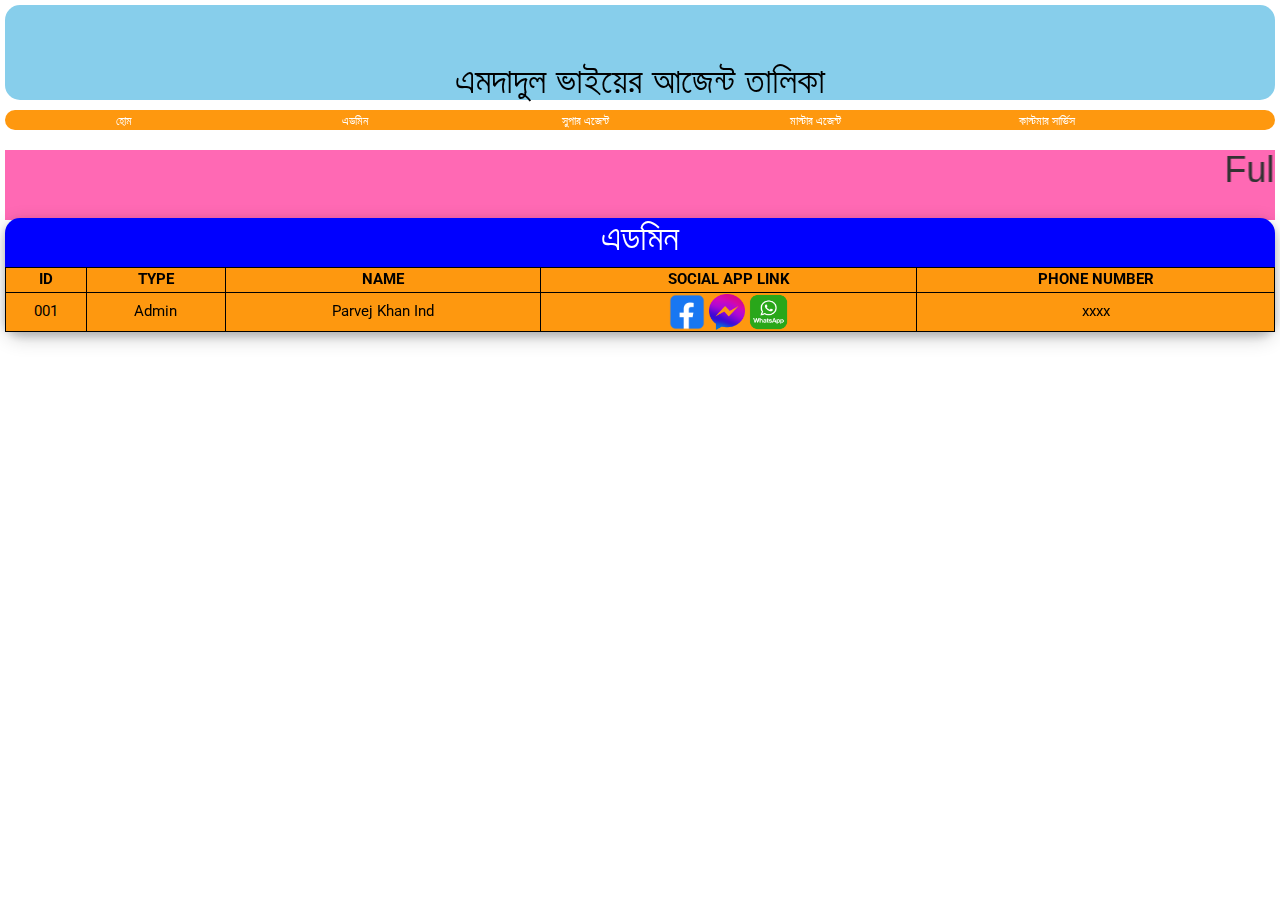
==== admin.html @ 1409c264 "read" ====
<!DOCTYPE html>
<html lang="en">
<head>
    <meta charset="utf-8">
    <meta name="viewport" content="width=device-width, initial-scale=1.0">
    <meta name="description" content="">
    <meta name="author" content="">
    <title>Amdadul-betbuzz365.xyz</title>
    <link href="css/bootstrap.min.css" rel="stylesheet">
    <link href="css/font-awesome.min.css" rel="stylesheet">
    <link href="css/prettyPhoto.css" rel="stylesheet">
    <link href="css/price-range.css" rel="stylesheet">
    <link href="css/animate.css" rel="stylesheet">
	<link href="css/main.css" rel="stylesheet">
	<link href="css/responsive.css" rel="stylesheet">
    <!--[if lt IE 9]>A
    <script src="js/html5shiv.js"></script>
    <script src="js/respond.min.js"></script>
    <![endif]-->       
    <link rel="shortcut icon" href="images/ico/favicon.ico">
    <link rel="apple-touch-icon-precomposed" sizes="144x144" href="images/ico/apple-touch-icon-144-precomposed.png">
    <link rel="apple-touch-icon-precomposed" sizes="114x114" href="images/ico/apple-touch-icon-114-precomposed.png">
    <link rel="apple-touch-icon-precomposed" sizes="72x72" href="images/ico/apple-touch-icon-72-precomposed.png">
    <link rel="apple-touch-icon-precomposed" href="images/ico/apple-touch-icon-57-precomposed.png">
</head><!--/head-->

<body>

	<div class="zinsa">
	
		<a href="index.html"><img src="images/home/heder.jpg" alt="" width="100%" /></a>



		
		     <H1>এমদাদুল ভাইয়ের আজেন্ট তালিকা </H1>
		     </div>
         		<div class="list-item">
						<div class="items"><a href="index.html" class="active">হোম</a></div>
						<div class="items"><a href="admin.html" class="active">এডমিন</a></div>
						<div class="items"><a href="supper asgent.html" class="active">সুপার এজেন্ট</a></div>
						<div class="items"><a href="master asgent.html" class="active">মাস্টার এজেন্ট</a></div>
						<div class="items"><a href="costromer service.html" class="active">কাস্টমার সার্ভিস</a></div>
                            </div>

							</div>
		
	

	<div class="aa">
		<h1>
	<marquee>Full premium Site For Casino Lovers Amdadul-betbuzz365.xyz এ যারা এজেন্ট নিয়ে কাজ করতে চান তারা এডমিন অথবা সুপার এজেন্টদের সাথে যোগাযোগ করুন।

</marquee></h1>







<div class="rols-colam">

<H1>এডমিন </H1>


<table>
  <tr>
    <th>ID</th>
    <th>TYPE</th>
    <th>NAME</th>
    <th>SOCIAL APP LINK</th>
    <th>PHONE NUMBER</th>
   
  </tr>
  <tr>
    <td>001</td>
    <td>Admin</td>
    <td>Parvej Khan Ind</td>
    <td>
    	<a href="https://www.facebook.com/profile.php?id=100076161498364">
							<img width="36" height="36" src="images/home/facebook.png" class="attachment-large size-large" alt="" loading="lazy" />								</a>
			
																<a href="https://www.facebook.com/messages/t/100076161498364">
							<img width="36" height="36" src="images/home/massenger.png" class="attachment-large size-large" alt="" loading="lazy" />								</a>
															</div>
						<a href="https://api.whatsapp.com/message/">
							<img width="39" height="36" src="images/home/whatsap.png" class="attachment-large size-large" alt="" loading="lazy" />								</a>
														
				
					</td>
    <td>xxxx</td>
    
  </tr>

</table>

</div>















</div>

	</div>

</div>  
    <script src="js/jquery.js"></script>
	<script src="js/bootstrap.min.js"></script>
	<script src="js/jquery.scrollUp.min.js"></script>
	<script src="js/price-range.js"></script>
    <script src="js/jquery.prettyPhoto.js"></script>
    <script src="js/main.js"></script>
</body>
</html>
---- css/prettyPhoto.css ----
div.pp_default .pp_top,div.pp_default .pp_top .pp_middle,div.pp_default .pp_top .pp_left,div.pp_default .pp_top .pp_right,div.pp_default .pp_bottom,div.pp_default .pp_bottom .pp_left,div.pp_default .pp_bottom .pp_middle,div.pp_default .pp_bottom .pp_right{height:13px}
div.pp_default .pp_top .pp_left{background:url(../images/prettyPhoto/default/sprite.png) -78px -93px no-repeat}
div.pp_default .pp_top .pp_middle{background:url(../images/prettyPhoto/default/sprite_x.png) top left repeat-x}
div.pp_default .pp_top .pp_right{background:url(../images/prettyPhoto/default/sprite.png) -112px -93px no-repeat}
div.pp_default .pp_content .ppt{color:#f8f8f8}
div.pp_default .pp_content_container .pp_left{background:url(../images/prettyPhoto/default/sprite_y.png) -7px 0 repeat-y;padding-left:13px}
div.pp_default .pp_content_container .pp_right{background:url(../images/prettyPhoto/default/sprite_y.png) top right repeat-y;padding-right:13px}
div.pp_default .pp_next:hover{background:url(../images/prettyPhoto/default/sprite_next.png) center right no-repeat;cursor:pointer}
div.pp_default .pp_previous:hover{background:url(../images/prettyPhoto/default/sprite_prev.png) center left no-repeat;cursor:pointer}
div.pp_default .pp_expand{background:url(../images/prettyPhoto/default/sprite.png) 0 -29px no-repeat;cursor:pointer;width:28px;height:28px}
div.pp_default .pp_expand:hover{background:url(../images/prettyPhoto/default/sprite.png) 0 -56px no-repeat;cursor:pointer}
div.pp_default .pp_contract{background:url(../images/prettyPhoto/default/sprite.png) 0 -84px no-repeat;cursor:pointer;width:28px;height:28px}
div.pp_default .pp_contract:hover{background:url(../images/prettyPhoto/default/sprite.png) 0 -113px no-repeat;cursor:pointer}
div.pp_default .pp_close{width:30px;height:30px;background:url(../images/prettyPhoto/default/sprite.png) 2px 1px no-repeat;cursor:pointer}
div.pp_default .pp_gallery ul li a{background:url(../images/prettyPhoto/default/default_thumb.png) center center #f8f8f8;border:1px solid #aaa}
div.pp_default .pp_social{margin-top:7px}
div.pp_default .pp_gallery a.pp_arrow_previous,div.pp_default .pp_gallery a.pp_arrow_next{position:static;left:auto}
div.pp_default .pp_nav .pp_play,div.pp_default .pp_nav .pp_pause{background:url(../images/prettyPhoto/default/sprite.png) -51px 1px no-repeat;height:30px;width:30px}
div.pp_default .pp_nav .pp_pause{background-position:-51px -29px}
div.pp_default a.pp_arrow_previous,div.pp_default a.pp_arrow_next{background:url(../images/prettyPhoto/default/sprite.png) -31px -3px no-repeat;height:20px;width:20px;margin:4px 0 0}
div.pp_default a.pp_arrow_next{left:52px;background-position:-82px -3px}
div.pp_default .pp_content_container .pp_details{margin-top:5px}
div.pp_default .pp_nav{clear:none;height:30px;width:110px;position:relative}
div.pp_default .pp_nav .currentTextHolder{font-family:Georgia;font-style:italic;color:#999;font-size:11px;left:75px;line-height:25px;position:absolute;top:2px;margin:0;padding:0 0 0 10px}
div.pp_default .pp_close:hover,div.pp_default .pp_nav .pp_play:hover,div.pp_default .pp_nav .pp_pause:hover,div.pp_default .pp_arrow_next:hover,div.pp_default .pp_arrow_previous:hover{opacity:0.7}
div.pp_default .pp_description{font-size:11px;font-weight:700;line-height:14px;margin:5px 50px 5px 0}
div.pp_default .pp_bottom .pp_left{background:url(../images/prettyPhoto/default/sprite.png) -78px -127px no-repeat}
div.pp_default .pp_bottom .pp_middle{background:url(../images/prettyPhoto/default/sprite_x.png) bottom left repeat-x}
div.pp_default .pp_bottom .pp_right{background:url(../images/prettyPhoto/default/sprite.png) -112px -127px no-repeat}
div.pp_default .pp_loaderIcon{background:url(../images/prettyPhoto/default/loader.gif) center center no-repeat}
div.light_rounded .pp_top .pp_left{background:url(../images/prettyPhoto/light_rounded/sprite.png) -88px -53px no-repeat}
div.light_rounded .pp_top .pp_right{background:url(../images/prettyPhoto/light_rounded/sprite.png) -110px -53px no-repeat}
div.light_rounded .pp_next:hover{background:url(../images/prettyPhoto/light_rounded/btnNext.png) center right no-repeat;cursor:pointer}
div.light_rounded .pp_previous:hover{background:url(../images/prettyPhoto/light_rounded/btnPrevious.png) center left no-repeat;cursor:pointer}
div.light_rounded .pp_expand{background:url(../images/prettyPhoto/light_rounded/sprite.png) -31px -26px no-repeat;cursor:pointer}
div.light_rounded .pp_expand:hover{background:url(../images/prettyPhoto/light_rounded/sprite.png) -31px -47px no-repeat;cursor:pointer}
div.light_rounded .pp_contract{background:url(../images/prettyPhoto/light_rounded/sprite.png) 0 -26px no-repeat;cursor:pointer}
div.light_rounded .pp_contract:hover{background:url(../images/prettyPhoto/light_rounded/sprite.png) 0 -47px no-repeat;cursor:pointer}
div.light_rounded .pp_close{width:75px;height:22px;background:url(../images/prettyPhoto/light_rounded/sprite.png) -1px -1px no-repeat;cursor:pointer}
div.light_rounded .pp_nav .pp_play{background:url(../images/prettyPhoto/light_rounded/sprite.png) -1px -100px no-repeat;height:15px;width:14px}
div.light_rounded .pp_nav .pp_pause{background:url(../images/prettyPhoto/light_rounded/sprite.png) -24px -100px no-repeat;height:15px;width:14px}
div.light_rounded .pp_arrow_previous{background:url(../images/prettyPhoto/light_rounded/sprite.png) 0 -71px no-repeat}
div.light_rounded .pp_arrow_next{background:url(../images/prettyPhoto/light_rounded/sprite.png) -22px -71px no-repeat}
div.light_rounded .pp_bottom .pp_left{background:url(../images/prettyPhoto/light_rounded/sprite.png) -88px -80px no-repeat}
div.light_rounded .pp_bottom .pp_right{background:url(../images/prettyPhoto/light_rounded/sprite.png) -110px -80px no-repeat}
div.dark_rounded .pp_top .pp_left{background:url(../images/prettyPhoto/dark_rounded/sprite.png) -88px -53px no-repeat}
div.dark_rounded .pp_top .pp_right{background:url(../images/prettyPhoto/dark_rounded/sprite.png) -110px -53px no-repeat}
div.dark_rounded .pp_content_container .pp_left{background:url(../images/prettyPhoto/dark_rounded/contentPattern.png) top left repeat-y}
div.dark_rounded .pp_content_container .pp_right{background:url(../images/prettyPhoto/dark_rounded/contentPattern.png) top right repeat-y}
div.dark_rounded .pp_next:hover{background:url(../images/prettyPhoto/dark_rounded/btnNext.png) center right no-repeat;cursor:pointer}
div.dark_rounded .pp_previous:hover{background:url(../images/prettyPhoto/dark_rounded/btnPrevious.png) center left no-repeat;cursor:pointer}
div.dark_rounded .pp_expand{background:url(../images/prettyPhoto/dark_rounded/sprite.png) -31px -26px no-repeat;cursor:pointer}
div.dark_rounded .pp_expand:hover{background:url(../images/prettyPhoto/dark_rounded/sprite.png) -31px -47px no-repeat;cursor:pointer}
div.dark_rounded .pp_contract{background:url(../images/prettyPhoto/dark_rounded/sprite.png) 0 -26px no-repeat;cursor:pointer}
div.dark_rounded .pp_contract:hover{background:url(../images/prettyPhoto/dark_rounded/sprite.png) 0 -47px no-repeat;cursor:pointer}
div.dark_rounded .pp_close{width:75px;height:22px;background:url(../images/prettyPhoto/dark_rounded/sprite.png) -1px -1px no-repeat;cursor:pointer}
div.dark_rounded .pp_description{margin-right:85px;color:#fff}
div.dark_rounded .pp_nav .pp_play{background:url(../images/prettyPhoto/dark_rounded/sprite.png) -1px -100px no-repeat;height:15px;width:14px}
div.dark_rounded .pp_nav .pp_pause{background:url(../images/prettyPhoto/dark_rounded/sprite.png) -24px -100px no-repeat;height:15px;width:14px}
div.dark_rounded .pp_arrow_previous{background:url(../images/prettyPhoto/dark_rounded/sprite.png) 0 -71px no-repeat}
div.dark_rounded .pp_arrow_next{background:url(../images/prettyPhoto/dark_rounded/sprite.png) -22px -71px no-repeat}
div.dark_rounded .pp_bottom .pp_left{background:url(../images/prettyPhoto/dark_rounded/sprite.png) -88px -80px no-repeat}
div.dark_rounded .pp_bottom .pp_right{background:url(../images/prettyPhoto/dark_rounded/sprite.png) -110px -80px no-repeat}
div.dark_rounded .pp_loaderIcon{background:url(../images/prettyPhoto/dark_rounded/loader.gif) center center no-repeat}
div.dark_square .pp_left,div.dark_square .pp_middle,div.dark_square .pp_right,div.dark_square .pp_content{background:#000}
div.dark_square .pp_description{color:#fff;margin:0 85px 0 0}
div.dark_square .pp_loaderIcon{background:url(../images/prettyPhoto/dark_square/loader.gif) center center no-repeat}
div.dark_square .pp_expand{background:url(../images/prettyPhoto/dark_square/sprite.png) -31px -26px no-repeat;cursor:pointer}
div.dark_square .pp_expand:hover{background:url(../images/prettyPhoto/dark_square/sprite.png) -31px -47px no-repeat;cursor:pointer}
div.dark_square .pp_contract{background:url(../images/prettyPhoto/dark_square/sprite.png) 0 -26px no-repeat;cursor:pointer}
div.dark_square .pp_contract:hover{background:url(../images/prettyPhoto/dark_square/sprite.png) 0 -47px no-repeat;cursor:pointer}
div.dark_square .pp_close{width:75px;height:22px;background:url(../images/prettyPhoto/dark_square/sprite.png) -1px -1px no-repeat;cursor:pointer}
div.dark_square .pp_nav{clear:none}
div.dark_square .pp_nav .pp_play{background:url(../images/prettyPhoto/dark_square/sprite.png) -1px -100px no-repeat;height:15px;width:14px}
div.dark_square .pp_nav .pp_pause{background:url(../images/prettyPhoto/dark_square/sprite.png) -24px -100px no-repeat;height:15px;width:14px}
div.dark_square .pp_arrow_previous{background:url(../images/prettyPhoto/dark_square/sprite.png) 0 -71px no-repeat}
div.dark_square .pp_arrow_next{background:url(../images/prettyPhoto/dark_square/sprite.png) -22px -71px no-repeat}
div.dark_square .pp_next:hover{background:url(../images/prettyPhoto/dark_square/btnNext.png) center right no-repeat;cursor:pointer}
div.dark_square .pp_previous:hover{background:url(../images/prettyPhoto/dark_square/btnPrevious.png) center left no-repeat;cursor:pointer}
div.light_square .pp_expand{background:url(../images/prettyPhoto/light_square/sprite.png) -31px -26px no-repeat;cursor:pointer}
div.light_square .pp_expand:hover{background:url(../images/prettyPhoto/light_square/sprite.png) -31px -47px no-repeat;cursor:pointer}
div.light_square .pp_contract{background:url(../images/prettyPhoto/light_square/sprite.png) 0 -26px no-repeat;cursor:pointer}
div.light_square .pp_contract:hover{background:url(../images/prettyPhoto/light_square/sprite.png) 0 -47px no-repeat;cursor:pointer}
div.light_square .pp_close{width:75px;height:22px;background:url(../images/prettyPhoto/light_square/sprite.png) -1px -1px no-repeat;cursor:pointer}
div.light_square .pp_nav .pp_play{background:url(../images/prettyPhoto/light_square/sprite.png) -1px -100px no-repeat;height:15px;width:14px}
div.light_square .pp_nav .pp_pause{background:url(../images/prettyPhoto/light_square/sprite.png) -24px -100px no-repeat;height:15px;width:14px}
div.light_square .pp_arrow_previous{background:url(../images/prettyPhoto/light_square/sprite.png) 0 -71px no-repeat}
div.light_square .pp_arrow_next{background:url(../images/prettyPhoto/light_square/sprite.png) -22px -71px no-repeat}
div.light_square .pp_next:hover{background:url(../images/prettyPhoto/light_square/btnNext.png) center right no-repeat;cursor:pointer}
div.light_square .pp_previous:hover{background:url(../images/prettyPhoto/light_square/btnPrevious.png) center left no-repeat;cursor:pointer}
div.facebook .pp_top .pp_left{background:url(../images/prettyPhoto/facebook/sprite.png) -88px -53px no-repeat}
div.facebook .pp_top .pp_middle{background:url(../images/prettyPhoto/facebook/contentPatternTop.png) top left repeat-x}
div.facebook .pp_top .pp_right{background:url(../images/prettyPhoto/facebook/sprite.png) -110px -53px no-repeat}
div.facebook .pp_content_container .pp_left{background:url(../images/prettyPhoto/facebook/contentPatternLeft.png) top left repeat-y}
div.facebook .pp_content_container .pp_right{background:url(../images/prettyPhoto/facebook/contentPatternRight.png) top right repeat-y}
div.facebook .pp_expand{background:url(../images/prettyPhoto/facebook/sprite.png) -31px -26px no-repeat;cursor:pointer}
div.facebook .pp_expand:hover{background:url(../images/prettyPhoto/facebook/sprite.png) -31px -47px no-repeat;cursor:pointer}
div.facebook .pp_contract{background:url(../images/prettyPhoto/facebook/sprite.png) 0 -26px no-repeat;cursor:pointer}
div.facebook .pp_contract:hover{background:url(../images/prettyPhoto/facebook/sprite.png) 0 -47px no-repeat;cursor:pointer}
div.facebook .pp_close{width:22px;height:22px;background:url(../images/prettyPhoto/facebook/sprite.png) -1px -1px no-repeat;cursor:pointer}
div.facebook .pp_description{margin:0 37px 0 0}
div.facebook .pp_loaderIcon{background:url(../images/prettyPhoto/facebook/loader.gif) center center no-repeat}
div.facebook .pp_arrow_previous{background:url(../images/prettyPhoto/facebook/sprite.png) 0 -71px no-repeat;height:22px;margin-top:0;width:22px}
div.facebook .pp_arrow_previous.disabled{background-position:0 -96px;cursor:default}
div.facebook .pp_arrow_next{background:url(../images/prettyPhoto/facebook/sprite.png) -32px -71px no-repeat;height:22px;margin-top:0;width:22px}
div.facebook .pp_arrow_next.disabled{background-position:-32px -96px;cursor:default}
div.facebook .pp_nav{margin-top:0}
div.facebook .pp_nav p{font-size:15px;padding:0 3px 0 4px}
div.facebook .pp_nav .pp_play{background:url(../images/prettyPhoto/facebook/sprite.png) -1px -123px no-repeat;height:22px;width:22px}
div.facebook .pp_nav .pp_pause{background:url(../images/prettyPhoto/facebook/sprite.png) -32px -123px no-repeat;height:22px;width:22px}
div.facebook .pp_next:hover{background:url(../images/prettyPhoto/facebook/btnNext.png) center right no-repeat;cursor:pointer}
div.facebook .pp_previous:hover{background:url(../images/prettyPhoto/facebook/btnPrevious.png) center left no-repeat;cursor:pointer}
div.facebook .pp_bottom .pp_left{background:url(../images/prettyPhoto/facebook/sprite.png) -88px -80px no-repeat}
div.facebook .pp_bottom .pp_middle{background:url(../images/prettyPhoto/facebook/contentPatternBottom.png) top left repeat-x}
div.facebook .pp_bottom .pp_right{background:url(../images/prettyPhoto/facebook/sprite.png) -110px -80px no-repeat}
div.pp_pic_holder a:focus{outline:none}
div.pp_overlay{background:#000;display:none;left:0;position:absolute;top:0;width:100%;z-index:9500}
div.pp_pic_holder{display:none;position:absolute;width:100px;z-index:10000}
.pp_content{height:40px;min-width:40px}
* html .pp_content{width:40px}
.pp_content_container{position:relative;text-align:left;width:100%}
.pp_content_container .pp_left{padding-left:20px}
.pp_content_container .pp_right{padding-right:20px}
.pp_content_container .pp_details{float:left;margin:10px 0 2px}
.pp_description{display:none;margin:0}
.pp_social{float:left;margin:0}
.pp_social .facebook{float:left;margin-left:5px;width:55px;overflow:hidden}
.pp_social .twitter{float:left}
.pp_nav{clear:right;float:left;margin:3px 10px 0 0}
.pp_nav p{float:left;white-space:nowrap;margin:2px 4px}
.pp_nav .pp_play,.pp_nav .pp_pause{float:left;margin-right:4px;text-indent:-10000px}
a.pp_arrow_previous,a.pp_arrow_next{display:block;float:left;height:15px;margin-top:3px;overflow:hidden;text-indent:-10000px;width:14px}
.pp_hoverContainer{position:absolute;top:0;width:100%;z-index:2000}
.pp_gallery{display:none;left:50%;margin-top:-50px;position:absolute;z-index:10000}
.pp_gallery div{float:left;overflow:hidden;position:relative}
.pp_gallery ul{float:left;height:35px;position:relative;white-space:nowrap;margin:0 0 0 5px;padding:0}
.pp_gallery ul a{border:1px rgba(0,0,0,0.5) solid;display:block;float:left;height:33px;overflow:hidden}
.pp_gallery ul a img{border:0}
.pp_gallery li{display:block;float:left;margin:0 5px 0 0;padding:0}
.pp_gallery li.default a{background:url(../images/prettyPhoto/facebook/default_thumbnail.gif) 0 0 no-repeat;display:block;height:33px;width:50px}
.pp_gallery .pp_arrow_previous,.pp_gallery .pp_arrow_next{margin-top:7px!important}
a.pp_next{background:url(../images/prettyPhoto/light_rounded/btnNext.png) 10000px 10000px no-repeat;display:block;float:right;height:100%;text-indent:-10000px;width:49%}
a.pp_previous{background:url(../images/prettyPhoto/light_rounded/btnNext.png) 10000px 10000px no-repeat;display:block;float:left;height:100%;text-indent:-10000px;width:49%}
a.pp_expand,a.pp_contract{cursor:pointer;display:none;height:20px;position:absolute;right:30px;text-indent:-10000px;top:10px;width:20px;z-index:20000}
a.pp_close{position:absolute;right:0;top:0;display:block;line-height:22px;text-indent:-10000px}
.pp_loaderIcon{display:block;height:24px;left:50%;position:absolute;top:50%;width:24px;margin:-12px 0 0 -12px}
#pp_full_res{line-height:1!important}
#pp_full_res .pp_inline{text-align:left}
#pp_full_res .pp_inline p{margin:0 0 15px}
div.ppt{color:#fff;display:none;font-size:17px;z-index:9999;margin:0 0 5px 15px}
div.pp_default .pp_content,div.light_rounded .pp_content{background-color:#fff}
div.pp_default #pp_full_res .pp_inline,div.light_rounded .pp_content .ppt,div.light_rounded #pp_full_res .pp_inline,div.light_square .pp_content .ppt,div.light_square #pp_full_res .pp_inline,div.facebook .pp_content .ppt,div.facebook #pp_full_res .pp_inline{color:#000}
div.pp_default .pp_gallery ul li a:hover,div.pp_default .pp_gallery ul li.selected a,.pp_gallery ul a:hover,.pp_gallery li.selected a{border-color:#fff}
div.pp_default .pp_details,div.light_rounded .pp_details,div.dark_rounded .pp_details,div.dark_square .pp_details,div.light_square .pp_details,div.facebook .pp_details{position:relative}
div.light_rounded .pp_top .pp_middle,div.light_rounded .pp_content_container .pp_left,div.light_rounded .pp_content_container .pp_right,div.light_rounded .pp_bottom .pp_middle,div.light_square .pp_left,div.light_square .pp_middle,div.light_square .pp_right,div.light_square .pp_content,div.facebook .pp_content{background:#fff}
div.light_rounded .pp_description,div.light_square .pp_description{margin-right:85px}
div.light_rounded .pp_gallery a.pp_arrow_previous,div.light_rounded .pp_gallery a.pp_arrow_next,div.dark_rounded .pp_gallery a.pp_arrow_previous,div.dark_rounded .pp_gallery a.pp_arrow_next,div.dark_square .pp_gallery a.pp_arrow_previous,div.dark_square .pp_gallery a.pp_arrow_next,div.light_square .pp_gallery a.pp_arrow_previous,div.light_square .pp_gallery a.pp_arrow_next{margin-top:12px!important}
div.light_rounded .pp_arrow_previous.disabled,div.dark_rounded .pp_arrow_previous.disabled,div.dark_square .pp_arrow_previous.disabled,div.light_square .pp_arrow_previous.disabled{background-position:0 -87px;cursor:default}
div.light_rounded .pp_arrow_next.disabled,div.dark_rounded .pp_arrow_next.disabled,div.dark_square .pp_arrow_next.disabled,div.light_square .pp_arrow_next.disabled{background-position:-22px -87px;cursor:default}
div.light_rounded .pp_loaderIcon,div.light_square .pp_loaderIcon{background:url(../images/prettyPhoto/light_rounded/loader.gif) center center no-repeat}
div.dark_rounded .pp_top .pp_middle,div.dark_rounded .pp_content,div.dark_rounded .pp_bottom .pp_middle{background:url(../images/prettyPhoto/dark_rounded/contentPattern.png) top left repeat}
div.dark_rounded .currentTextHolder,div.dark_square .currentTextHolder{color:#c4c4c4}
div.dark_rounded #pp_full_res .pp_inline,div.dark_square #pp_full_res .pp_inline{color:#fff}
.pp_top,.pp_bottom{height:20px;position:relative}
* html .pp_top,* html .pp_bottom{padding:0 20px}
.pp_top .pp_left,.pp_bottom .pp_left{height:20px;left:0;position:absolute;width:20px}
.pp_top .pp_middle,.pp_bottom .pp_middle{height:20px;left:20px;position:absolute;right:20px}
* html .pp_top .pp_middle,* html .pp_bottom .pp_middle{left:0;position:static}
.pp_top .pp_right,.pp_bottom .pp_right{height:20px;left:auto;position:absolute;right:0;top:0;width:20px}
.pp_fade,.pp_gallery li.default a img{display:none}
---- css/price-range.css ----
/*!
 * Slider for Bootstrap
 *
 * Copyright 2012 Stefan Petre
 * Licensed under the Apache License v2.0
 * http://www.apache.org/licenses/LICENSE-2.0
 *
 */
.slider {
  display: inline-block;
  vertical-align: middle;
  position: relative;
}
.slider.slider-horizontal {
  width: 210px;
  height: 20px;
}
.slider.slider-horizontal .slider-track {
  height: 15px;
  left: 0;
  margin-top: -5px;
  top: 50%;
  width: 100%;
}
.slider.slider-horizontal .slider-selection {
  height: 100%;
  top: 0;
  bottom: 0;
}
.slider.slider-horizontal .slider-handle {
  margin-left: -12px;
  margin-top: 2px;
}

.left-round{
  margin-left:2px !important;
}

.slider.slider-horizontal .slider-handle.triangle {
  border-width: 0 10px 10px 10px;
  width: 0;
  height: 0;
  border-bottom-color: #0480be;
  margin-top: 0;
}
.slider.slider-vertical {
  height: 210px;
  width: 20px;
}
.slider.slider-vertical .slider-track {
  width: 10px;
  height: 100%;
  margin-left: -5px;
  left: 50%;
  top: 0;
}
.slider.slider-vertical .slider-selection {
  width: 100%;
  left: 0;
  top: 0;
  bottom: 0;
}
.slider.slider-vertical .slider-handle {
  margin-left: -5px;
  margin-top: -10px;
}
.slider.slider-vertical .slider-handle.triangle {
  border-width: 10px 0 10px 10px;
  width: 1px;
  height: 1px;
  border-left-color: #0480be;
  margin-left: 0;
}
.slider input {
  display: none;
}
.slider .tooltip-inner {
  white-space: nowrap;
}
.slider-track {
  position: absolute;
  cursor: pointer;
  background-color: #f7f7f7;
  background-image: -moz-linear-gradient(top, #f5f5f5, #f9f9f9);
  background-image: -webkit-gradient(linear, 0 0, 0 100%, from(#f5f5f5), to(#f9f9f9));
  background-image: -webkit-linear-gradient(top, #f5f5f5, #f9f9f9);
  background-image: -o-linear-gradient(top, #f5f5f5, #f9f9f9);
  background-image: linear-gradient(to bottom, #f5f5f5, #f9f9f9);
  background-repeat: repeat-x;
  filter: progid:DXImageTransform.Microsoft.gradient(startColorstr='#fff5f5f5', endColorstr='#fff9f9f9', GradientType=0);
  -webkit-box-shadow: inset 0 1px 2px rgba(0, 0, 0, 0.1);
  -moz-box-shadow: inset 0 1px 2px rgba(0, 0, 0, 0.1);
  box-shadow: inset 0 1px 2px rgba(0, 0, 0, 0.1);
  -webkit-border-radius: 15px;
  -moz-border-radius: 15px;
  border-radius: 15px;
}

.slider-selection {
  -moz-box-sizing: border-box;
  background: none repeat scroll 0 0 #FE980F;
  border-radius: 15px;
  box-shadow: 0 -1px 0 rgba(0, 0, 0, 0.15) inset;
  position: absolute;
}

.slider-handle {
  background: #fff;
  box-shadow:none;
  height: 10px;
  opacity: 1;
  position: absolute;
  width: 10px;
}

.slider-handle.round {
  -webkit-border-radius: 20px;
  -moz-border-radius: 20px;
  border-radius: 20px;
}
.slider-handle.triangle {
  background: transparent none;
}
---- css/main.css ----
/*************************
*******Typography******
**************************/
@import url(http://fonts.googleapis.com/css?family=Roboto:400,300,400italic,500,700,100);
@import url(http://fonts.googleapis.com/css?family=Open+Sans:400,800,300,600,700);
@import url(http://fonts.googleapis.com/css?family=Abel);

body {
  margin: 5px;
  border-color: orange;
  font-family: 'Roboto', sans-serif;
  background:;
  position: relative;
  font-weight:400px;
}

.aa{

  background: hotpink;
  width:100%;
  height: 70px;

}

.rols-colam{
  width: 100%;
  background: blue;
  border-radius:15px ;
 color: #FFF;
  box-shadow: 0 4px 8px 0 rgba(0, 0, 0, 0.2), 0 6px 20px 0 rgba(0, 0, 0, 0.19);
  text-align: center;
}

.rols{
background:lightcyan ;
color:#000 ;
margin: 5px;
text-align: initial;
padding-left: 10%;
padding-right: 10%;

}
p{
font-size: 18px;


}
.worning{
background:yellow;
border: 5px;

 color: red;
   text-shadow: 0 0 3px #FF0000;
border-radius: 10px;


}


.menu{
  width: 100%;
}


.zinsa{
  width: 100%;
background: skyblue;
border-radius:15px ;
color: #000;
text-align:center ;
font-size: 25px;
}
.copy{
  width: 100%;
  background:yellowgreen;
 color: #FFF;
 border-radius:15px ;
  box-shadow: 0 4px 8px 0 rgba(0, 0, 0, 0.2), 0 6px 20px 0 rgba(0, 0, 0, 0.19);
  text-align: center;



}

.rolsimg{
 width: 100%;
  background:fff;
 
 border-radius:15px ;
  box-shadow: 0 4px 8px 0 rgba(0, 0, 0, 0.2), 0 6px 20px 0 rgba(0, 0, 0, 0.19);
  text-align: center;


}

.list-item  {
width: 100%;
height: auto;
margin: 10px;
margin: auto;
padding-left: 5px;
position: relative;
border-radius: 20px;
background: #FE980F;


}
.items{
  width: 18%;
  display: inline-block;
margin: auto;
text-align: center;
font-size: 12px;


}



/*************************
******* Home ******
**************************/


#slider {
  padding-bottom: 45px;
}

.carousel-indicators li {
  background: #C4C4BE;
}

.active {
	  background:;
    color: #FFF;
}



.pricing {
  position: absolute;
  right: 40%;
  top: 52%;
}

.girl {
  margin-left: 0;
}

.item h1 {
  color: #B4B1AB;
  font-family: abel;
  font-size: 48px;
  margin-top: 115px;
}

.item h1 span {
	color:#FE980F;
}

.item h2 {
  color: #363432;
  font-family: 'Roboto', sans-serif;
  font-size: 28px;
  font-weight: 700;
  margin-bottom: 22px;
  margin-top: 10px;
}

.item  p {
	color:#363432;
	font-size:16px;
	font-weight:300;
	font-family: 'Roboto', sans-serif;
}



.control-carousel {
  position: absolute;
  top: 50%;
  font-size: 60px;
  color: #C2C2C1;
}

.control-carousel:hover{
  color: #FE980F ;
}

.right {
  right: 0;
}

.category-products {
  border: 1px solid #F7F7F0;
  margin-bottom: 35px;
  padding-bottom: 20px;
  padding-top: 15px;
}
.left-sidebar h2, .brands_products h2 {
  color: #FE980F;
  font-family: 'Roboto', sans-serif;
  font-size: 18px;
  font-weight: 700;
  margin: 0 auto 30px;
  text-align: center;
  text-transform: uppercase;
  position: relative;
  z-index:3;
}

.left-sidebar h2:after, h2.title:after{
	content: " ";
	position: absolute;
	border: 1px solid #f5f5f5;
	bottom:8px;
	left: 0;
	width: 100%;
	height: 0;
	z-index: -2;
}

.left-sidebar h2:before{
	content: " ";
	position: absolute;
	background: #fff;
	bottom: -6px;
	width: 130px;
	height: 30px;
	z-index: -1;
	left: 50%;
	margin-left: -65px;
}
/*************************
******* //costromer service// ******
**************************/
table, td, th {
  border: 1px solid;
  text-align: center;
  font-size: 15px;
  color: #000;
  background:#FE980F  ;
}

td {

  border: 1px solid;
  text-align: center;
  font-size: 15px;
  color: #000;
  background:#FE980F  ;
  position: relative;
}


table {
  width: 100%;
  border-collapse: collapse;
  text-align: center;

}
---- css/responsive.css ----
/* lg */ 
@media (min-width: 1200px) {

}

/* md */
@media (min-width: 992px) and (max-width: 1199px) {
 
 
.usa{
	margin-right: 0;
} 

.shipping img{
	width: 100%;
}

.searchform input{
	width: 160px;
}

.product-information span span{
	width: 100%;
}

#similar-product .carousel-inner .item img{
	width: 65px;
}

#cart_items .cart_info .cart_description h4, 
#cart_items .cart_info .cart_description p{
	text-align: center;
} 

}


/* sm */
@media (min-width: 768px) and (max-width: 991px) {
   
.shop-menu ul li a{
	padding-left: 0;
}

#slider-carousel .item{
	padding-left: 30px;
}

.item h2{
	font-size: 24px;
}

.girl{
	margin-left: 0;
}

.pricing{
	width: 100px;
}


.shipping img{
	width: 100%;
}

.slider.slider-horizontal{
	width: 100% !important;
}

.tab-pane .col-sm-3, .features_items .col-sm-4{
	width: 50%;
}

.footer-widget .col-sm-2{
	width: 33%;
	display: inline-block;
	margin-bottom: 50px;
}

.footer-widget .col-sm-3{
	display: inline-block;
	width: 40%;
}

#similar-product .carousel-inner .item img{
	width: 60px;
	margin-left: 0;
}

.product-information span span{
	display: block;
	width: 100%;
}

.product-information .cart{
	margin-left: 0;
	margin-top: 15px;
}

.item-control i{
	font-size: 12px;
	padding: 5px 6px;
}

#cart_items .cart_info .cart_description h4, #cart_items .cart_info .cart_description p{
	text-align: center;
}

.companyinfo h2{
	font-size: 20px;
}

.address {
	margin-top: 48px;
	margin-left: 20px;
}

.address p {
	font-size: 12px;
	top: 5px;
}

}

/* xs */
@media (max-width: 767px) {

.header_top .col-sm-6:first-child{
	display: inline-block;
	float: left;
}

.header_top .col-sm-6:last-child{
	display: inline-block;
	float: right;
}

.header-middle .col-sm-4 {
	display: inline-block;
	overflow: inherit;
	width: 100%;
}

.social-icons ul li a i {
	padding: 8px 10px;
}

.shop-menu.pull-right{
	float: none !important;
}

.shop-menu .nav.navbar-nav{
	margin-left: -30px;
}

.header-bottom .col-sm-9{
	display: inline-block;
	width: 100%;
}

.mainmenu{
	width: 100%;
}

.mainmenu ul li{
	background: rgba(0, 0, 0, 0.5);
    padding-top: 15px;
	padding-bottom: 0;
}

.mainmenu ul li:last-child{
	padding-bottom: 15px;
}

.mainmenu ul li  a{
	color: #fff;
}

.navbar-collapse.in{
	overflow: inherit;
}

.mainmenu ul li a.active{
	padding-left: 15px;
}

.dropdown .fa-angle-down{
	display: none;
}

ul.sub-menu{
  position: relative;
  width: auto;
  display: block;
  background: transparent;
  box-shadow: none;
  top: 0;
}

.sub-menu li{
	background: transparent;
}

.mainmenu .navbar-nav li ul.sub-menu li{
	background: transparent;
	padding-bottom:0;
}

.nav.navbar-nav > li:hover > ul.sub-menu{
  -webkit-animation: none;
  -moz-animation: none;
  -ms-animation: none;
  -o-animation: none;
  animation: none;
  box-shadow: none;
}

.header-bottom{
	position: relative;
}

.header-bottom .col-sm-3 {
	display: inline-block;
	position: absolute;
	left: 0;
	top: 38px;
}

#slider-carousel .item{
	padding-left: 0;
}

.shipping{
	margin-bottom: 25px;
}

.pricing{
	width: 100px;
}

.footer-top .col-sm-7 .col-sm-3{
	width: 50%;
	float: left;
}

.footer-widget .col-sm-2 {
	width: 28%;
	display: flex;
	margin-bottom: 50px;
	margin-top: 0;
	float: left;
	margin-left: 30px;
}

.companyinfo{
	text-align: center;
}

.footer-widget .col-sm-3{
	display: inline-block;
}

.single-widget{

}

.product-information span {
	display: block;
}

#similar-product {
	margin-bottom: 40px;
}

.well{
	display: inline-block;
}

}

/* XS Portrait */
@media (max-width: 480px) {

.contactinfo{
	text-align: center;
}

.contactinfo ul li a {
	padding-right: 15px;
	padding-left: 0;
}

.social-icons.pull-right{
	float: none !important;
	text-align: center;
}

.btn-group.pull-right, 
.footer-bottom .pull-left, 
.footer-bottom .pull-right, 
.mainmenu.pull-left,
.media.commnets .pull-left,
.media-list .pull-left{
	float: none !important;
}

.header_top .col-sm-6:first-child{
	display: block;
	float: none;
}

.header_top .col-sm-6:last-child{
	display: block;
	float: none;
}

.contactinfo .nav.nav-pills, .social-icons .nav.navbar-nav{
	display: inline-block;
}

.logo{
	text-align: center;
	width: 100%;
}

.shop-menu ul li {
	padding: 0;
}

.header-middle .col-sm-4{
	text-align: center;
	overflow: inherit;
}

.shop-menu .nav.navbar-nav {
	margin-left: 0;
}

.btn-group>.btn-group:last-child>.btn:first-child{
	margin-right: 0;
}

.header-bottom .col-sm-9{
	display: inline-block;
	width: 100%;
}

.mainmenu{
	width: 100%;
}

.mainmenu ul li{
	background: rgba(0, 0, 0, 0.5);
    padding-top: 15px;
	padding-bottom: 0;
}

.mainmenu ul li:last-child{
	padding-bottom: 15px;
}

.mainmenu ul li a {
	color: #FFF;
	padding-bottom: 0;
}

.navbar-collapse.in{
	overflow: inherit;
}

.mainmenu ul li a.active{
	padding-left: 15px;
}

.dropdown .fa-angle-down{
	display: none;
}

ul.sub-menu{
  position: relative;
  width: auto;
  display: block;
  background: transparent;
  box-shadow: none;
  top: 0;
}


.mainmenu .navbar-nav li ul.sub-menu li{
	background: transparent;
	padding-bottom:0;
}

.nav.navbar-nav > li:hover > ul.sub-menu{
  -webkit-animation: none;
  -moz-animation: none;
  -ms-animation: none;
  -o-animation: none;
  animation: none;
  box-shadow: none;
}


.item{
	padding-left: 0;
}

.item h1{
	font-size: 30px;
	margin-top: 0;
}

.item h2{
	font-size: 20px;
}

.pricing{
	width: 70px;
}

.category-tab ul li a{
	font-size: 12px;
}

.companyinfo h2, .companyinfo p{
	text-align: center;
}

.video-gallery{
	margin-top: 30px;
}

.footer-bottom p{
	font-size: 13px;
	text-align: center;
}

.footer-widget .col-sm-2 {
	width: 50%;
	display: flex;
	margin-bottom: 50px;
	margin-top: 0;
	float: left;
	padding-right: 0;
	padding-left: 30px;
	margin-left: 0;
}

.single-widget {
	padding-left: 0;
}

.features_items{
	margin-top: 30px;
}

.category-tab .nav-tabs li{
	float: none;
}

#similar-product .carousel-inner .item img{
	margin-left: 4px;
}

.product-information{
	margin-top: 40px;
}

#reviews p, .blog-post-area .single-blog-post p{
	text-align: justify;
}

#reviews form span input{
	width: 100%;
	margin-bottom: 20px;
}

#reviews form span input:last-child{
	margin-left: 0;
}

.blog-post-area .single-blog-post h3{
	font-size: 14px;
}

.blog-post-area .post-meta ul li{
	margin-right: 7px;
}

.shipping{
	margin-bottom: 20px;
}

.commnets{
	padding: 0;
}

.content-404 h1{
	font-size: 30px;
}

.content-404 h2 a{
	font-size: 20px;
}

.order-message{
	display: inline-block;
}

.response-area .media img{
	width: auto;
}

.sinlge-post-meta li{
	margin-bottom: 10px;
}

.product-information{
	padding-left: 0;
	text-align: center;
}

.product-information span span{
	float: none;
}

}
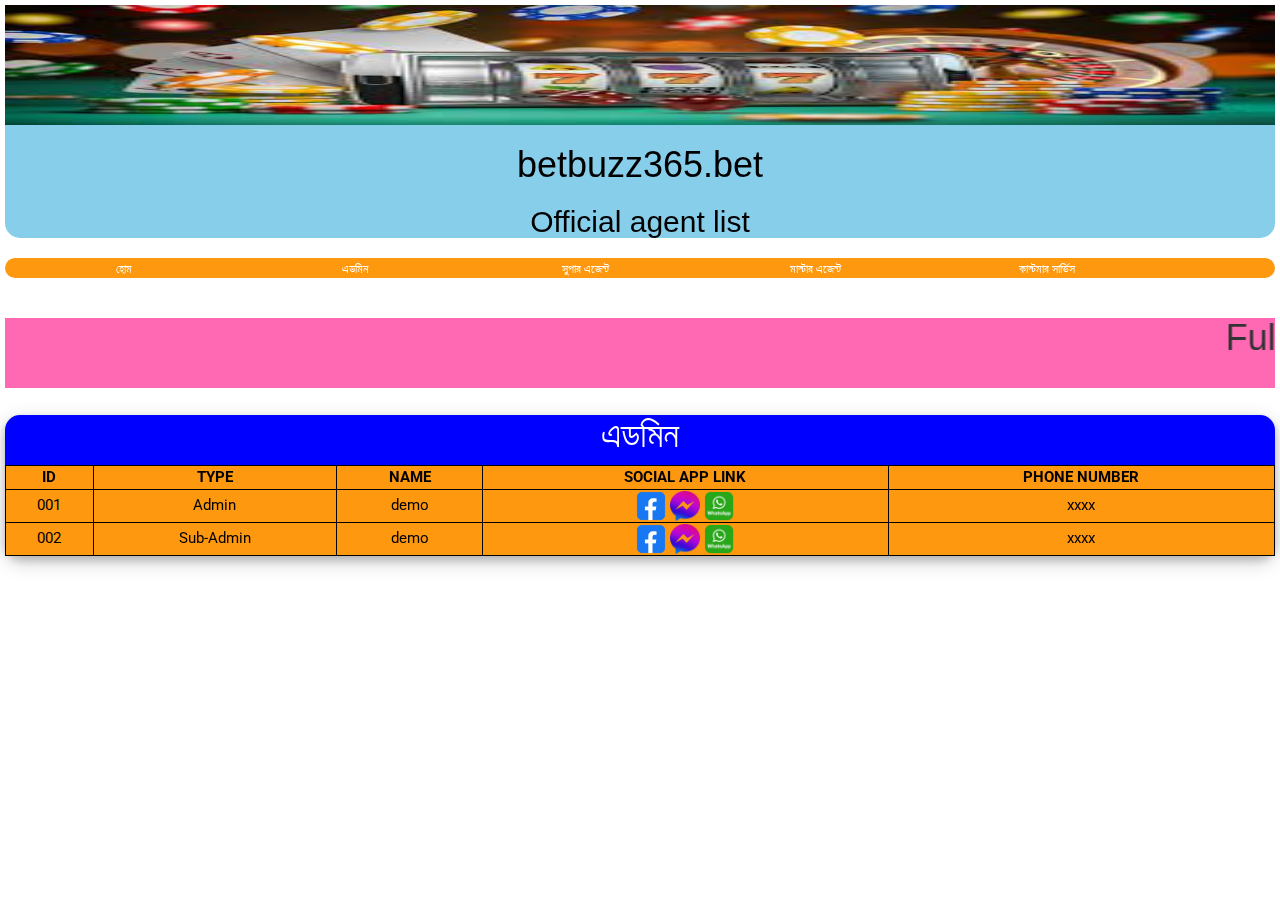
==== commit bf928b41: "Update admin.html" ====
--- a/admin.html
+++ b/admin.html
@@ -5,7 +5,7 @@
     <meta name="viewport" content="width=device-width, initial-scale=1.0">
     <meta name="description" content="">
     <meta name="author" content="">
-    <title>Amdadul-betbuzz365.xyz</title>
+    <title>betbuzz365.xyz</title>
     <link href="css/bootstrap.min.css" rel="stylesheet">
     <link href="css/font-awesome.min.css" rel="stylesheet">
     <link href="css/prettyPhoto.css" rel="stylesheet">
@@ -28,14 +28,16 @@
 
 	<div class="zinsa">
 	
-		<a href="index.html"><img src="images/home/heder.jpg" alt="" width="100%" /></a>
+				<a href="index.html"><img src="images/home/heder.jpg" alt="" width="100%" height="120px" /></a>
 
 
 
-		
-		     <H1>এমদাদুল ভাইয়ের আজেন্ট তালিকা </H1>
+
+		     <H1>betbuzz365.bet</H1>
+		     <h2>Official agent list<h2>
 		     </div>
-         		<div class="list-item">
+
+							<div class="list-item">
 						<div class="items"><a href="index.html" class="active">হোম</a></div>
 						<div class="items"><a href="admin.html" class="active">এডমিন</a></div>
 						<div class="items"><a href="supper asgent.html" class="active">সুপার এজেন্ট</a></div>
@@ -45,14 +47,14 @@
 
 							</div>
 		
-	
+	<br>
 
 	<div class="aa">
 		<h1>
-	<marquee>Full premium Site For Casino Lovers Amdadul-betbuzz365.xyz এ যারা এজেন্ট নিয়ে কাজ করতে চান তারা এডমিন অথবা সুপার এজেন্টদের সাথে যোগাযোগ করুন।
+	<marquee>Full premium Site For Casino Lovers www.betbuzz365.bet এ যারা এজেন্ট নিয়ে কাজ করতে চান তারা এডমিন অথবা সুপার এজেন্টদের সাথে যোগাযোগ করুন।
 
 </marquee></h1>
-
+<br>
 
 
 
@@ -76,16 +78,16 @@
   <tr>
     <td>001</td>
     <td>Admin</td>
-    <td>Parvej Khan Ind</td>
+    <td>demo</td>
     <td>
-    	<a href="https://www.facebook.com/profile.php?id=100076161498364">
-							<img width="36" height="36" src="images/home/facebook.png" class="attachment-large size-large" alt="" loading="lazy" />								</a>
+    	<a href="**https://www.facebook.com/profile.php?id=100076161498364">
+							<img width="30" height="30" src="images/home/facebook.png" class="attachment-large size-large" alt="" loading="lazy" />								</a>
 			
-																<a href="https://www.facebook.com/messages/t/100076161498364">
-							<img width="36" height="36" src="images/home/massenger.png" class="attachment-large size-large" alt="" loading="lazy" />								</a>
+																<a href="**https://www.facebook.com/messages/t/100076161498364">
+							<img width="30" height="30" src="images/home/massenger.png" class="attachment-large size-large" alt="" loading="lazy" />								</a>
 															</div>
 						<a href="https://api.whatsapp.com/message/">
-							<img width="39" height="36" src="images/home/whatsap.png" class="attachment-large size-large" alt="" loading="lazy" />								</a>
+							<img width="30" height="30" src="images/home/whatsap.png" class="attachment-large size-large" alt="" loading="lazy" />								</a>
 														
 				
 					</td>
@@ -93,6 +95,25 @@
     
   </tr>
 
+<tr>
+    <td>002</td>
+    <td>Sub-Admin</td>
+    <td>demo</td>
+    <td>
+    	<a href="**https://www.facebook.com/profile.php?id=100081443149524">
+							<img width="30" height="30" src="images/home/facebook.png" class="attachment-large size-large" alt="" loading="lazy" />								</a>
+			
+																<a href="**https://www.facebook.com/messages/t/100081443149524">
+							<img width="30" height="30" src="images/home/massenger.png" class="attachment-large size-large" alt="" loading="lazy" />								</a>
+															</div>
+						<a href="https://api.whatsapp.com/message/">
+							<img width="30" height="30" src="images/home/whatsap.png" class="attachment-large size-large" alt="" loading="lazy" />								</a>
+														
+				
+					</td>
+    <td>xxxx</td>
+    
+  </tr>
 </table>
 
 </div>
@@ -123,4 +144,4 @@
     <script src="js/jquery.prettyPhoto.js"></script>
     <script src="js/main.js"></script>
 </body>
-</html>+</html>
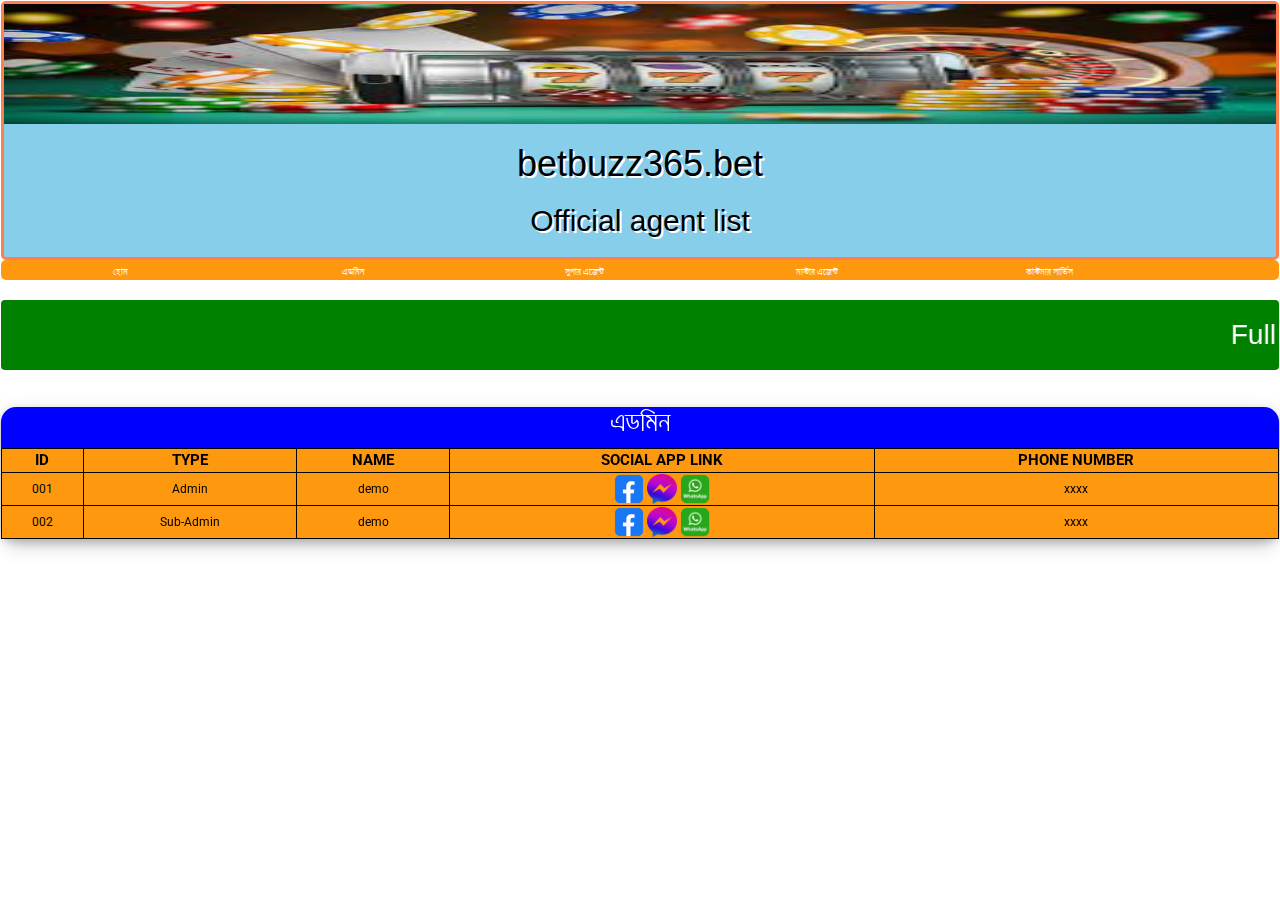
==== commit 05894d48: "Update admin.html" ====
--- a/admin.html
+++ b/admin.html
@@ -86,7 +86,7 @@
 																<a href="**https://www.facebook.com/messages/t/100076161498364">
 							<img width="30" height="30" src="images/home/massenger.png" class="attachment-large size-large" alt="" loading="lazy" />								</a>
 															</div>
-						<a href="https://api.whatsapp.com/message/">
+						<a href="https://wa.me/+880">
 							<img width="30" height="30" src="images/home/whatsap.png" class="attachment-large size-large" alt="" loading="lazy" />								</a>
 														
 				
--- a/css/main.css
+++ b/css/main.css
@@ -7,7 +7,7 @@
 @import url(http://fonts.googleapis.com/css?family=Abel);
 
 body {
-  margin: 5px;
+  margin: 1px;
   border-color: orange;
   font-family: 'Roboto', sans-serif;
   background:;
@@ -17,9 +17,19 @@
 
 .aa{
 
-  background: hotpink;
+  background: green;
   width:100%;
   height: 70px;
+border-radius: 4px;
+position: absolute;
+
+
+}
+.aa h1{
+font-size: 28px;
+color: #fff;
+
+
 
 }
 
@@ -30,19 +40,23 @@
  color: #FFF;
   box-shadow: 0 4px 8px 0 rgba(0, 0, 0, 0.2), 0 6px 20px 0 rgba(0, 0, 0, 0.19);
   text-align: center;
+
 }
 
 .rols{
 background:lightcyan ;
 color:#000 ;
-margin: 5px;
+margin: 2px;
 text-align: initial;
-padding-left: 10%;
-padding-right: 10%;
+padding-left: 2%;
+padding-right: 2%;
+border-bottom-left-radius: 10px;
+border-bottom-right-radius: 10px;
+padding-bottom: 10px;
 
 }
 p{
-font-size: 18px;
+font-size: 12px;
 
 
 }
@@ -66,17 +80,20 @@
 .zinsa{
   width: 100%;
 background: skyblue;
-border-radius:15px ;
+border-radius:5px ;
 color: #000;
+ border-style: solid;
+  border-color: coral;
 text-align:center ;
 font-size: 25px;
+text-shadow: 2px 2px #FFf;
+
 }
 .copy{
   width: 100%;
-  background:yellowgreen;
- color: #FFF;
- border-radius:15px ;
-  box-shadow: 0 4px 8px 0 rgba(0, 0, 0, 0.2), 0 6px 20px 0 rgba(0, 0, 0, 0.19);
+ color: #000;
+ border-radius:0px ;
+  /*box-shadow: 0 4px 8px 0 rgba(0, 0, 0, 0.2), 0 6px 20px 0 rgba(0, 0, 0, 0.19);*/
   text-align: center;
 
 
@@ -97,12 +114,14 @@
 .list-item  {
 width: 100%;
 height: auto;
-margin: 10px;
-margin: auto;
+
 padding-left: 5px;
 position: relative;
-border-radius: 20px;
+
+border-radius: 5px;
 background: #FE980F;
+
+
 
 
 }
@@ -111,7 +130,7 @@
   display: inline-block;
 margin: auto;
 text-align: center;
-font-size: 12px;
+font-size:10px;
 
 
 }
@@ -130,10 +149,15 @@
 .carousel-indicators li {
   background: #C4C4BE;
 }
+.col-sm-6{
+
+  margin-top: 30px;
+}
 
 .active {
 	  background:;
     color: #FFF;
+
 }
 
 
@@ -247,7 +271,7 @@
 
   border: 1px solid;
   text-align: center;
-  font-size: 15px;
+  font-size: 12px;
   color: #000;
   background:#FE980F  ;
   position: relative;
